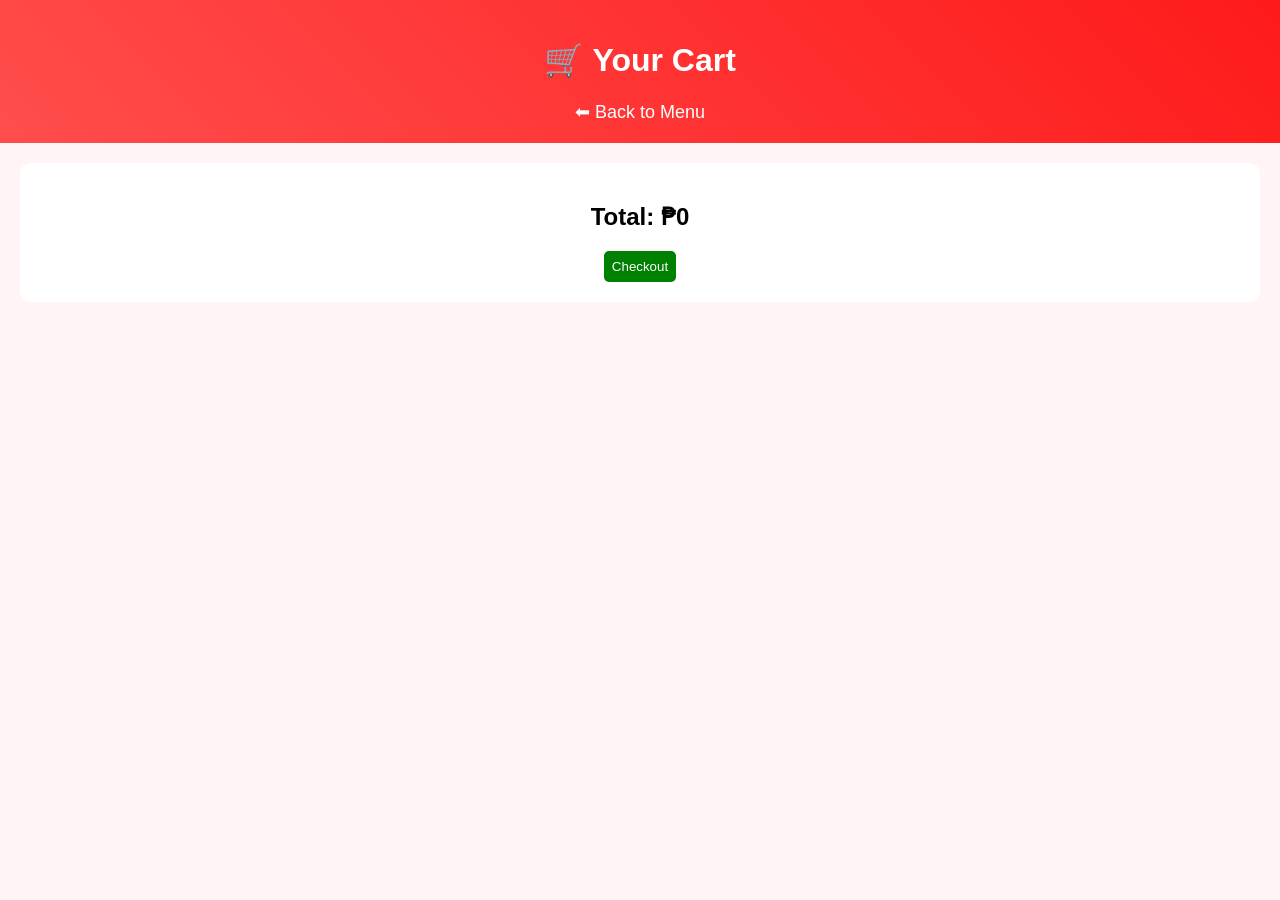
==== cart.html @ 9ac471bc "Add files via upload" ====
<!DOCTYPE html>
<html lang="en">
<head>
    <meta charset="UTF-8">
    <title>Cart - QuickBite</title>
    <link rel="stylesheet" href="style.css">
</head>
<body>

<header>
    <h1>🛒 Your Cart</h1>
    <a href="index.html" class="cart-link">⬅ Back to Menu</a>
</header>

<div class="cart-box">
    <ul id="cart"></ul>
    <h2>Total: ₱<span id="total">0</span></h2>
    <button class="checkout" onclick="checkout()">Checkout</button>
</div>

<script src="script.js"></script>
<script>
    displayCart();
</script>

</body>
</html>
---- style.css ----
body {
    font-family: Arial;
    margin: 0;
    background: #fff5f5;
}

header {
    background: linear-gradient(45deg, #ff4d4d, #ff1a1a);
    color: white;
    padding: 20px;
    text-align: center;
}

.menu {
    display: flex;
    justify-content: center;
    flex-wrap: wrap;
    padding: 20px;
}

.item {
    background: white;
    margin: 15px;
    padding: 15px;
    width: 200px;
    border-radius: 15px;
    box-shadow: 0 5px 15px rgba(0,0,0,0.2);
    text-align: center;
    transition: transform 0.3s;
}

.item:hover {
    transform: scale(1.08);
}

.item img {
    width: 100%;
    height: 130px;
    object-fit: cover;
    border-radius: 10px;
    transition: transform 0.3s;
}

.item:hover img {
    transform: scale(1.1);
}

input {
    width: 50px;
    margin: 10px 0;
    text-align: center;
}

button {
    padding: 8px;
    border: none;
    background: #ff4d4d;
    color: white;
    cursor: pointer;
    border-radius: 5px;
}

button:hover {
    background: #e60000;
}

.cart-box {
    text-align: center;
    background: white;
    padding: 20px;
    margin: 20px;
    border-radius: 10px;
}

.checkout {
    background: green;
}

.checkout:hover {
    background: darkgreen;
}

.cart-link {
    display: block;
    color: white;
    margin-top: 10px;
    text-decoration: none;
    font-size: 18px;
}
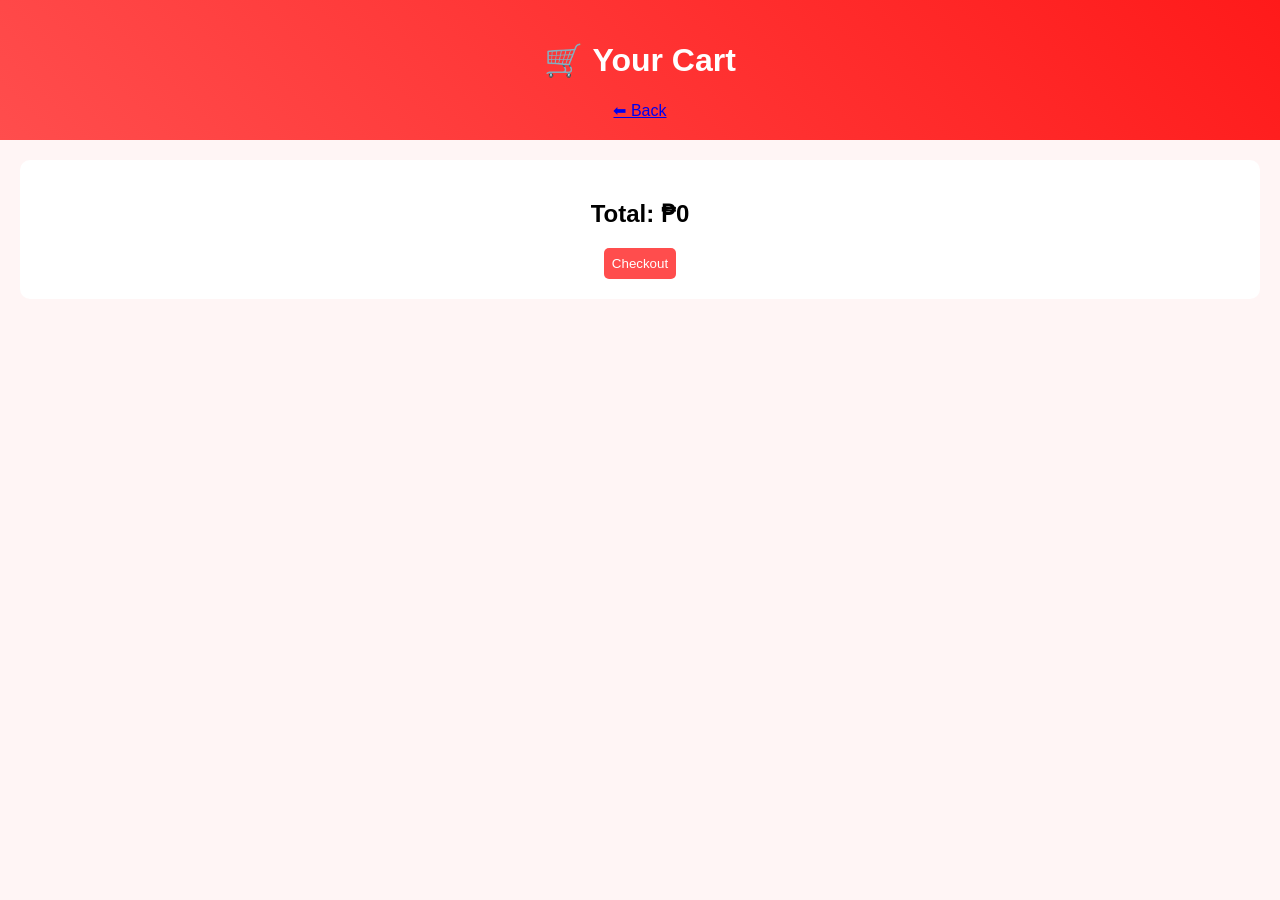
==== commit 30bec8b1: "Refactor cart.html structure and remove unnecessary elements" ====
--- a/cart.html
+++ b/cart.html
@@ -1,27 +1,23 @@
 <!DOCTYPE html>
-<html lang="en">
+<html>
 <head>
     <meta charset="UTF-8">
-    <title>Cart - QuickBite</title>
+    <title>Cart</title>
     <link rel="stylesheet" href="style.css">
 </head>
 <body>
 
 <header>
     <h1>🛒 Your Cart</h1>
-    <a href="index.html" class="cart-link">⬅ Back to Menu</a>
+    <a href="index.html">⬅ Back</a>
 </header>
 
 <div class="cart-box">
     <ul id="cart"></ul>
     <h2>Total: ₱<span id="total">0</span></h2>
-    <button class="checkout" onclick="checkout()">Checkout</button>
+    <button onclick="checkout()">Checkout</button>
 </div>
 
 <script src="script.js"></script>
-<script>
-    displayCart();
-</script>
-
 </body>
-</html>+</html>
